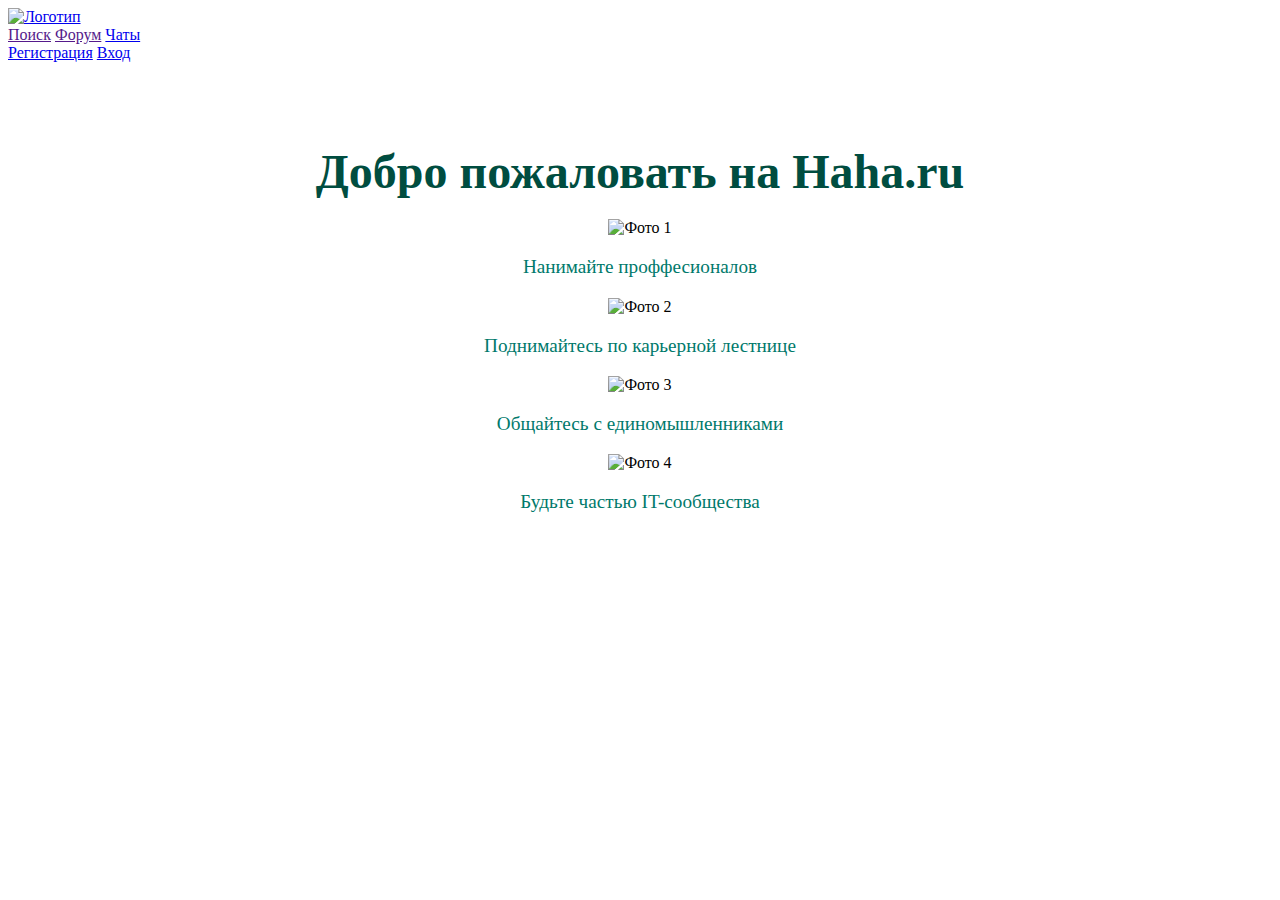
==== WebPage/pages/index.html @ 383c103d "commit" ====
<!DOCTYPE html>
<html lang="ru">

<head>
    <meta charset="UTF-8">
    <meta name="viewport" content="width=device-width, initial-scale=1.0">
    <title>Haha.ru</title>
    <link rel="stylesheet" href="/using/style.css">
    <script src="/using/footer-loader.js"></script>
    <style>
        main {
            text-align: center;
            padding: 50px 20px;
        }

        main h1 {
            font-size: 3em;
            color: #004d40;
            margin-bottom: 20px;
        }

        main p {
            font-size: 1.2em;
            color: #00796b;
        }
    </style>
</head>

<body>
    <header>
        <div class="logo-and-forum">
            <a href="index.html">
                <img src="/resources/HahaLogo.png" alt="Логотип">
            </a>
            <nav>
                <a href="">Поиск</a>
                <a href="">Форум</a>
                <a href="chat.html">Чаты</a>
            </nav>
        </div>
        <nav>
            <a href="registration.html">Регистрация</a>
            <a href="login.html">Вход</a>
        </nav>
    </header>
    <main>
        <h1>Добро пожаловать на Haha.ru</h1>
        <div class="slider">
            <div class="slide">
                <img src="/resources/Workers.jpg" alt="Фото 1">
                <p>Нанимайте проффесионалов</p>
            </div>
            <div class="slide">
                <img src="/resources/Career.jpg" alt="Фото 2">
                <p>Поднимайтесь по карьерной лестнице</p>
            </div>
            <div class="slide">
                <img src="/resources/Office.jpg" alt="Фото 3">
                <p>Общайтесь с единомышленниками</p>
            </div>
            <div class="slide">
                <img src="/resources/WorldWeb.jfif" alt="Фото 4">
                <p>Будьте частью IT-сообщества</p>
            </div>
        </div>
    </main>
        
    <script>
        let currentIndex = 0;
        const slides = document.querySelectorAll('.slider .slide');

        function showSlide(index) {
            slides.forEach((slide, i) => {
                slide.classList.remove('active');
                if (i === index) {
                    slide.classList.add('active');
                }
            });
        }

        function nextSlide() {
            currentIndex = (currentIndex + 1) % slides.length;
            showSlide(currentIndex);
        }

        // Меняем слайд каждые 3 секунды
        setInterval(nextSlide, 3000);
        showSlide(currentIndex);
    </script>
</body>

</html>
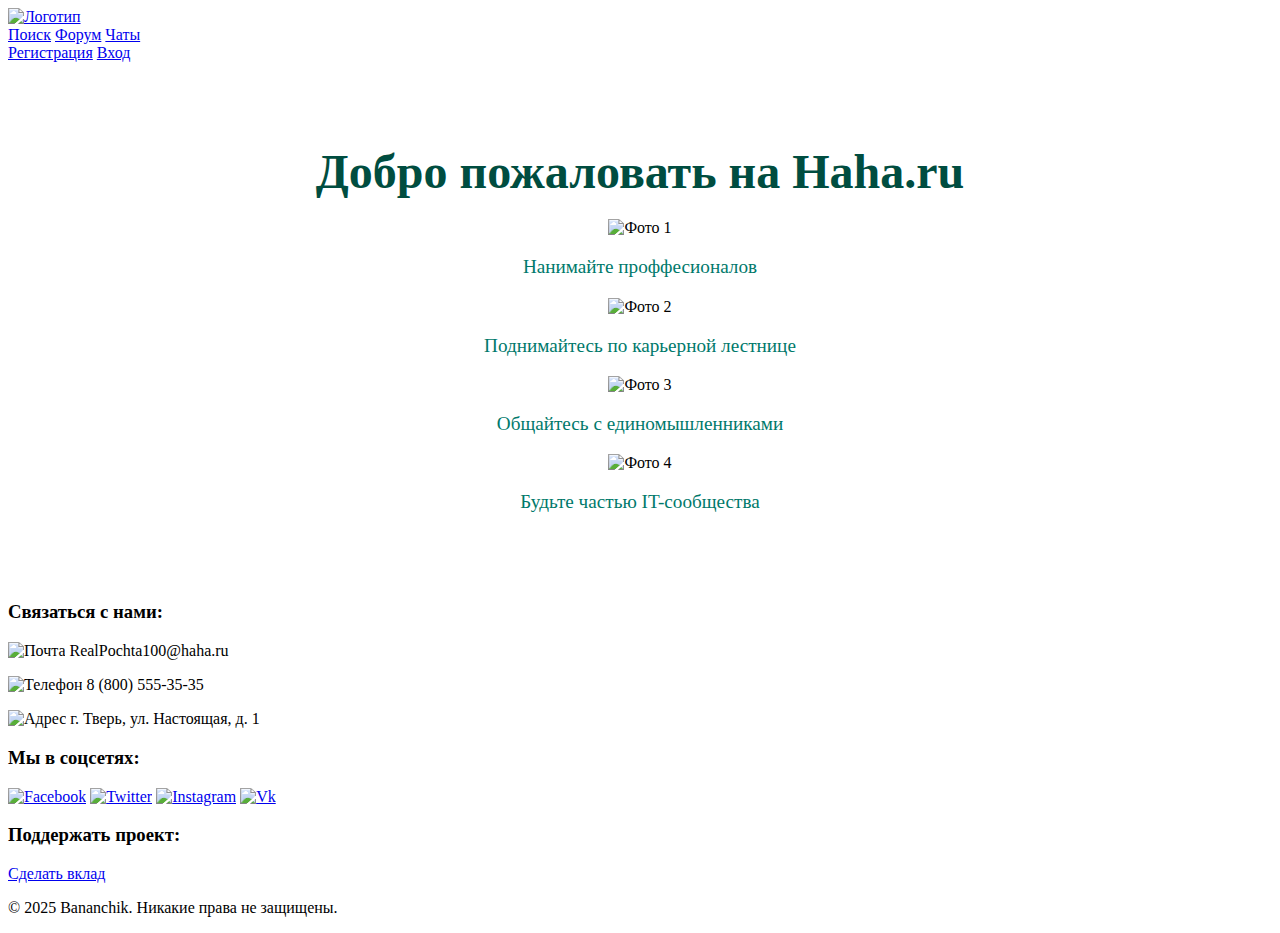
==== commit 270e8f11: "commit" ====
--- a/WebPage/pages/index.html
+++ b/WebPage/pages/index.html
@@ -4,9 +4,8 @@
 <head>
     <meta charset="UTF-8">
     <meta name="viewport" content="width=device-width, initial-scale=1.0">
-    <title>Haha.ru</title>
+    <title>Главная - Haha.ru</title>
     <link rel="stylesheet" href="/using/style.css">
-    <script src="/using/footer-loader.js"></script>
     <style>
         main {
             text-align: center;
@@ -23,6 +22,17 @@
             font-size: 1.2em;
             color: #00796b;
         }
+
+        .search-container {
+            display: inline-block;
+        }
+
+        .search-container input[type="text"] {
+            padding: 5px;
+            font-size: 1em;
+            border: 1px solid #ccc;
+            border-radius: 4px;
+        }
     </style>
 </head>
 
@@ -33,8 +43,10 @@
                 <img src="/resources/HahaLogo.png" alt="Логотип">
             </a>
             <nav>
-                <a href="">Поиск</a>
-                <a href="">Форум</a>
+                <div class="search-container">
+                    <a href="#" id="search-link">Поиск</a>
+                </div>
+                <a href="forum.html">Форум</a>
                 <a href="chat.html">Чаты</a>
             </nav>
         </div>
@@ -64,7 +76,41 @@
             </div>
         </div>
     </main>
-        
+    <footer>
+        <div class="footer-content">
+            <div class="contact-us">
+                <h3>Связаться с нами:</h3>
+                <p>
+                    <img src="/resources/email.png" alt="Почта" class="icon">
+                    RealPochta100@haha.ru
+                </p>
+                <p>
+                    <img src="/resources/phone.png" alt="Телефон" class="icon">
+                    8 (800) 555-35-35
+                </p>
+                <p>
+                    <img src="/resources/home.png" alt="Адрес" class="icon">
+                    г. Тверь, ул. Настоящая, д. 1
+                </p>
+            </div>
+            <div class="social-media">
+                <h3>Мы в соцсетях:</h3>
+                <div class="icons">
+                    <a href="#"><img src="/resources/facebook.png" alt="Facebook"></a>
+                    <a href="#"><img src="/resources/twitter.png" alt="Twitter"></a>
+                    <a href="#"><img src="/resources/instagram.png" alt="Instagram"></a>
+                    <a href="#"><img src="/resources/vk.png" alt="Vk"></a>
+                </div>
+            </div>
+            <div class="support-project">
+                <h3>Поддержать проект:</h3>
+                <a href="#" class="support-link">Сделать вклад</a>
+            </div>
+        </div>
+        <div class="footer-bottom">
+            <p>&copy; 2025 Bananchik. Никакие права не защищены.</p>
+        </div>
+    </footer>
     <script>
         let currentIndex = 0;
         const slides = document.querySelectorAll('.slider .slide');
@@ -83,9 +129,14 @@
             showSlide(currentIndex);
         }
 
-        // Меняем слайд каждые 3 секунды
         setInterval(nextSlide, 3000);
         showSlide(currentIndex);
+
+        document.getElementById('search-link').addEventListener('click', function (event) {
+            event.preventDefault();
+            const searchContainer = this.parentElement;
+            searchContainer.innerHTML = '<input type="text" placeholder="Введите запрос...">';
+        });
     </script>
 </body>
 
